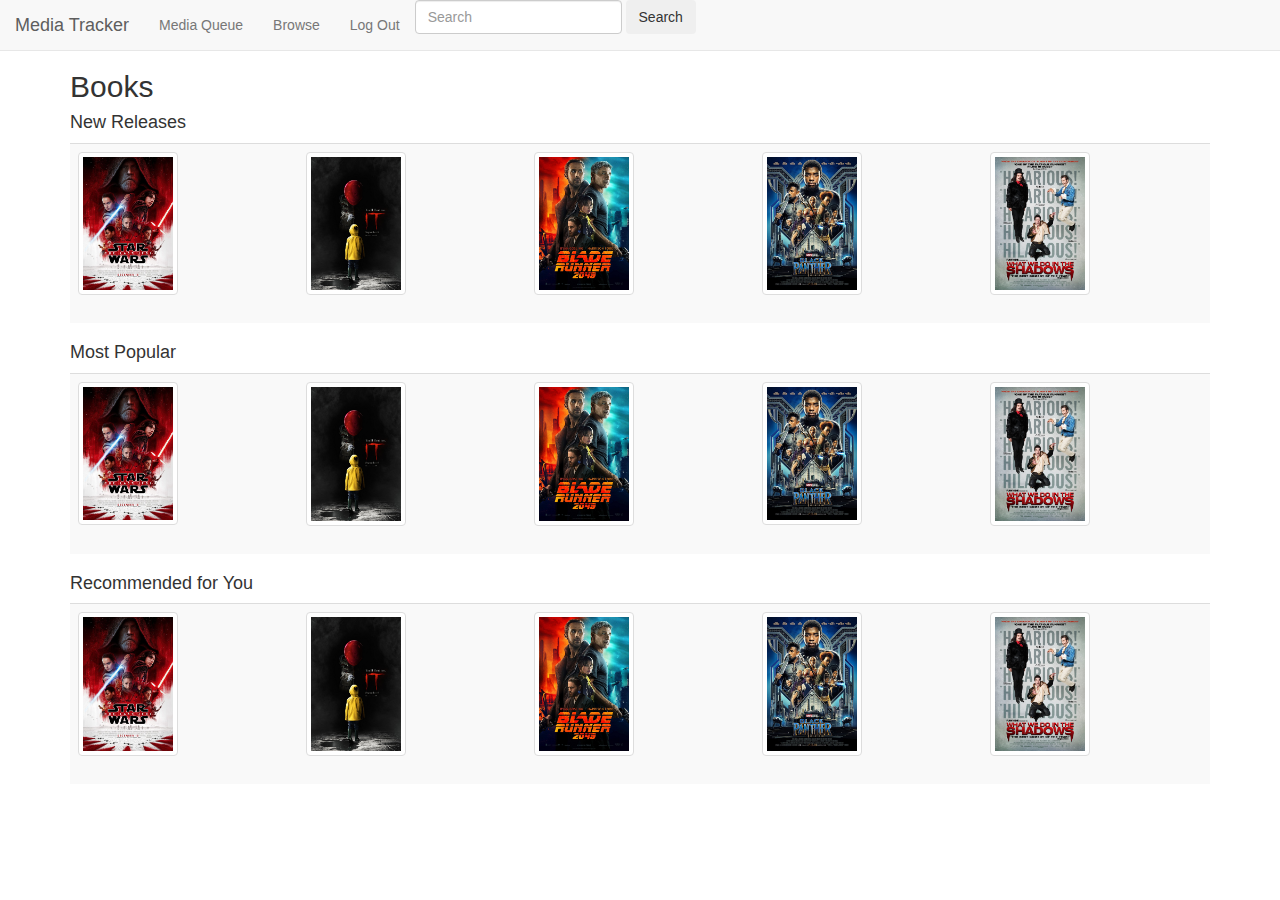
==== html/bookBrowser.html @ c42fee37 "New browsing pages" ====
<!DOCTYPE html>

<html lang="en">
    <head>
        <meta charset="utf-8">
        <meta name="viewport" content="width=device-width, initial-scale=1">
        <title>Media Queue</title>

        <link rel="stylesheet" href="https://maxcdn.bootstrapcdn.com/bootstrap/3.3.7/css/bootstrap.min.css">
        <link rel="stylesheet" href="../star-rating-plugin/bootstrap-star-rating/css/star-rating.min.css">

        <script
            src="https://ajax.googleapis.com/ajax/libs/jquery/1.12.4/jquery.min.js">
        </script>
        <script
            src="https://maxcdn.bootstrapcdn.com/bootstrap/3.3.7/js/bootstrap.min.js">
        </script>
        <script
            src="../star-rating-plugin/bootstrap-star-rating/js/star-rating.min.js" type="text/javascript">
        </script>

    <style>
    
        body {
            margin-top:50px;
        }
        
        .thumbnail {
            width: 100px;
        }
    </style>

    </head>
    <body>
        
        <nav class="navbar navbar-toggleable-sm navbar-default navbar-fixed-top bg-inverse">
          <a class="navbar-brand" href="./entertainment.html">Media Tracker</a>
          <button type="button" class="navbar-toggle" data-toggle="collapse" data-target="#fixedNav">
      </button>
          <div class="collapse navbar-collapse" id="fixedNav">
            <ul class="nav navbar-nav">
              
              <li class="nav-item">
                <a class="nav-link" href="./entertainment.html">Media Queue<span class="sr-only">(current)</span></a>

              </li>
              <li class="nav-item dropdown">
                <a class="nav-link dropdown-toggle" href="http://example.com" id="navbarDropdownMenuLink" data-toggle="dropdown" aria-haspopup="true" aria-expanded="false">
                  Browse
                </a>
                <div class="dropdown-menu" aria-labelledby="navbarDropdownMenuLink">
                  <a class="dropdown-item" href="movieBrowser.html">Movies</a>
                  <a class="dropdown-item" href="tvShowBrowser.html">TV Shows</a>
                  <a class="dropdown-item" href="bookBrowser.html">Books</a>
                </div>
              </li>
              <li class="nav-item">
                <a class="nav-link" href="./login.html">Log Out</a>
              </li>
            </ul>
            <form class="form-inline my-2 my-lg-0" method="post" action="../php/sample.php">
              <input class="form-control mr-sm-2" type="text" placeholder="Search" name="search">

              <input class="btn btn-outline-success my-2 my-sm-0" type="submit" onClick="Javascript:window.location.href = '../php/sample.php';" value="Search">

            </form>
          </div>
        </nav>
        
        <div class="container">
            <h2>Books</h2>
            <a name = "movies"></a><h4 id>New Releases</h4></a>

            <table class="table table-striped">
 
                <tr>
                    <td><img class="thumbnail" src="../images/thelastjedi.jpg" alt="The Last Jedi cover"/></td>
                    <td><img class="thumbnail" src="../images/it.jpg" alt="It (2017) cover"/></td>
                    <td><img class="thumbnail" src="../images/bladerunner2049.jpg" alt="Blade Runner 2049 cover"/></td>
                    <td><img class="thumbnail" src="../images/blackpanther.jpg" alt="Black Panther cover"/></td>
                    <td><img class="thumbnail" src="../images/whatwedointheshadows.jpg" alt="What We Do in the Shadows cover"/></td>
                </tr>
                
            </table>
        
        <a name = "movies"></a><h4 id>Most Popular</h4></a>

            <table class="table table-striped">
 
                <tr>
                    <td><img class="thumbnail" src="../images/thelastjedi.jpg" alt="The Last Jedi cover"/></td>
                    <td><img class="thumbnail" src="../images/it.jpg" alt="It (2017) cover"/></td>
                    <td><img class="thumbnail" src="../images/bladerunner2049.jpg" alt="Blade Runner 2049 cover"/></td>
                    <td><img class="thumbnail" src="../images/blackpanther.jpg" alt="Black Panther cover"/></td>
                    <td><img class="thumbnail" src="../images/whatwedointheshadows.jpg" alt="What We Do in the Shadows cover"/></td>
                </tr>
                
            </table>
        
        <a name = "movies"></a><h4 id>Recommended for You</h4></a>

            <table class="table table-striped">
 
                <tr>
                    <td><img class="thumbnail" src="../images/thelastjedi.jpg" alt="The Last Jedi cover"/></td>
                    <td><img class="thumbnail" src="../images/it.jpg" alt="It (2017) cover"/></td>
                    <td><img class="thumbnail" src="../images/bladerunner2049.jpg" alt="Blade Runner 2049 cover"/></td>
                    <td><img class="thumbnail" src="../images/blackpanther.jpg" alt="Black Panther cover"/></td>
                    <td><img class="thumbnail" src="../images/whatwedointheshadows.jpg" alt="What We Do in the Shadows cover"/></td>
                </tr>
                
            </table>
        </div>

    </body>
</html>
---- star-rating-plugin/bootstrap-star-rating/css/star-rating.min.css ----
/*!
 * bootstrap-star-rating v4.0.2
 * http://plugins.krajee.com/star-rating
 *
 * Author: Kartik Visweswaran
 * Copyright: 2013 - 2017, Kartik Visweswaran, Krajee.com
 *
 * Licensed under the BSD 3-Clause
 * https://github.com/kartik-v/bootstrap-star-rating/blob/master/LICENSE.md
 */.rating-loading{width:25px;height:25px;font-size:0;color:#fff;background:url(../img/loading.gif) top left no-repeat;border:none}.rating-container .rating-stars{position:relative;cursor:pointer;vertical-align:middle;display:inline-block;overflow:hidden;white-space:nowrap}.rating-container .rating-input{position:absolute;cursor:pointer;width:100%;height:1px;bottom:0;left:0;font-size:1px;border:none;background:0 0;padding:0;margin:0}.rating-disabled .rating-input,.rating-disabled .rating-stars{cursor:not-allowed}.rating-container .star{display:inline-block;margin:0 3px;text-align:center}.rating-container .empty-stars{color:#aaa}.rating-container .filled-stars{position:absolute;left:0;top:0;margin:auto;color:#fde16d;white-space:nowrap;overflow:hidden;-webkit-text-stroke:1px #777;text-shadow:1px 1px #999}.rating-rtl{float:right}.rating-animate .filled-stars{transition:width .25s ease;-o-transition:width .25s ease;-moz-transition:width .25s ease;-webkit-transition:width .25s ease}.rating-rtl .filled-stars{left:auto;right:0;-moz-transform:matrix(-1,0,0,1,0,0) translate3d(0,0,0);-webkit-transform:matrix(-1,0,0,1,0,0) translate3d(0,0,0);-o-transform:matrix(-1,0,0,1,0,0) translate3d(0,0,0);transform:matrix(-1,0,0,1,0,0) translate3d(0,0,0)}.rating-rtl.is-star .filled-stars{right:.06em}.rating-rtl.is-heart .empty-stars{margin-right:.07em}.rating-lg{font-size:3.91em}.rating-md{font-size:3.13em}.rating-sm{font-size:2.5em}.rating-xs{font-size:2em}.rating-xl{font-size:4.89em}.rating-container .clear-rating{color:#aaa;cursor:not-allowed;display:inline-block;vertical-align:middle;font-size:60%;padding-right:5px}.clear-rating-active{cursor:pointer!important}.clear-rating-active:hover{color:#843534}.rating-container .caption{color:#999;display:inline-block;vertical-align:middle;font-size:60%;margin-top:-.6em;margin-left:5px;margin-right:0}.rating-rtl .caption{margin-right:5px;margin-left:0}@media print{.rating-container .clear-rating{display:none}}
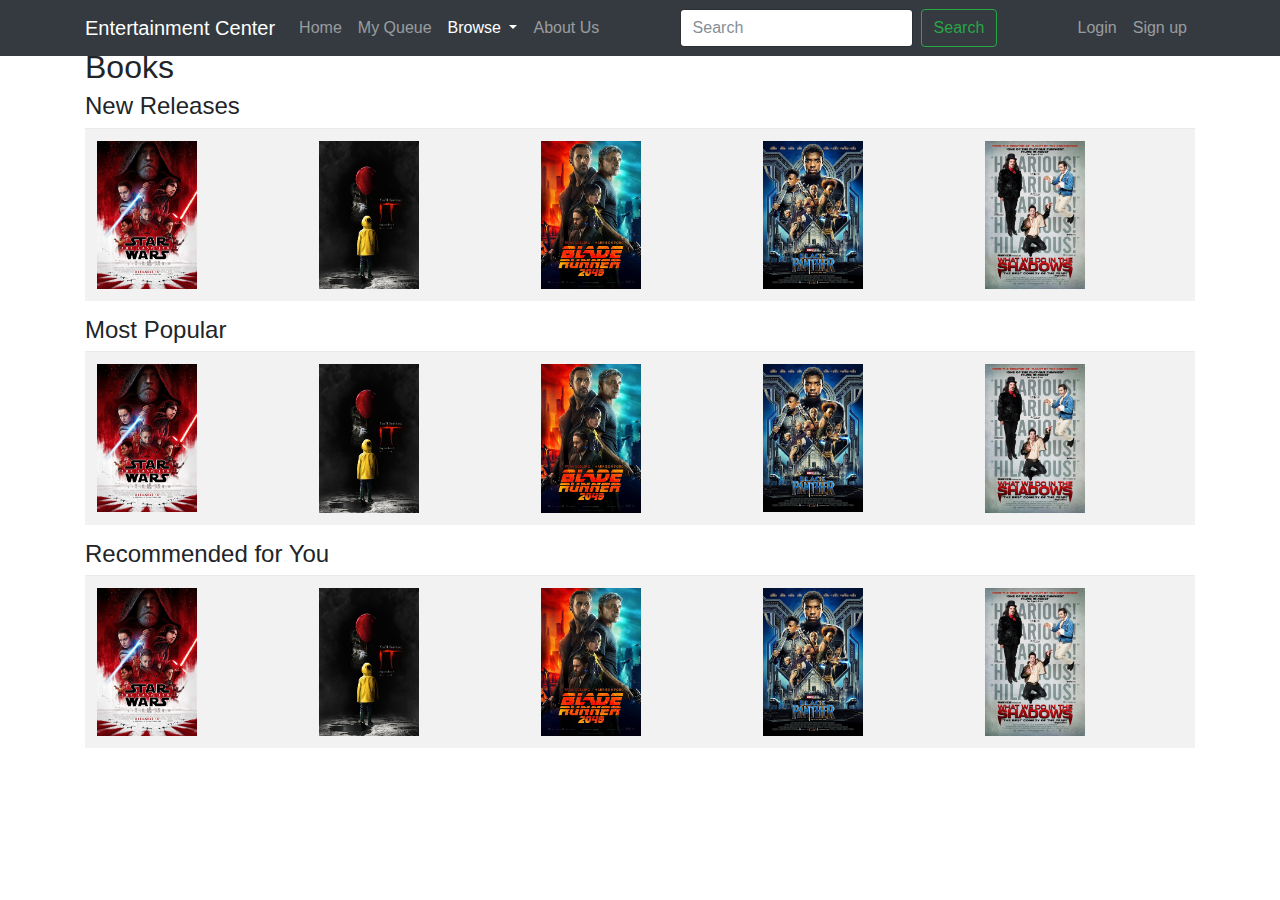
==== commit 8d8c1410: "added dropdown menu to navbar" ====
--- a/html/bookBrowser.html
+++ b/html/bookBrowser.html
@@ -4,20 +4,11 @@
     <head>
         <meta charset="utf-8">
         <meta name="viewport" content="width=device-width, initial-scale=1">
-        <title>Media Queue</title>
+        <title>Browse books</title>
 
-        <link rel="stylesheet" href="https://maxcdn.bootstrapcdn.com/bootstrap/3.3.7/css/bootstrap.min.css">
+        <!-- Bootstrap core CSS -->
+        <link href="../css/bootstrap.min.css" rel="stylesheet">
         <link rel="stylesheet" href="../star-rating-plugin/bootstrap-star-rating/css/star-rating.min.css">
-
-        <script
-            src="https://ajax.googleapis.com/ajax/libs/jquery/1.12.4/jquery.min.js">
-        </script>
-        <script
-            src="https://maxcdn.bootstrapcdn.com/bootstrap/3.3.7/js/bootstrap.min.js">
-        </script>
-        <script
-            src="../star-rating-plugin/bootstrap-star-rating/js/star-rating.min.js" type="text/javascript">
-        </script>
 
     <style>
     
@@ -33,37 +24,50 @@
     </head>
     <body>
         
-        <nav class="navbar navbar-toggleable-sm navbar-default navbar-fixed-top bg-inverse">
-          <a class="navbar-brand" href="./entertainment.html">Media Tracker</a>
-          <button type="button" class="navbar-toggle" data-toggle="collapse" data-target="#fixedNav">
-      </button>
-          <div class="collapse navbar-collapse" id="fixedNav">
-            <ul class="nav navbar-nav">
+        <!-- Navigation -->
+        <nav class="navbar navbar-expand-lg navbar-dark bg-dark fixed-top">
+          <div class="container">
+            <a class="navbar-brand" href="home.html">Entertainment Center</a>
+            <button class="navbar-toggler" type="button" data-toggle="collapse" data-target="#navbarResponsive" aria-controls="navbarResponsive" aria-expanded="false" aria-label="Toggle navigation">
+              <span class="navbar-toggler-icon"></span>
+            </button>
+            <div class="collapse navbar-collapse" id="navbarResponsive">
+              <ul class="navbar-nav mr-auto">
+                <li class="nav-item">
+                  <a class="nav-link" href="home.html">Home</a>
+                </li>
+                <li class="nav-item">
+                  <a class="nav-link" href="queue.html">My Queue</a>
+                </li>
+                <li class="nav-item dropdown active">
+            <a class="nav-link dropdown-toggle" href="http://example.com" id="navbarDropdownMenuLink" data-toggle="dropdown" aria-haspopup="true" aria-expanded="false">
+              Browse
+            </a>
+            <div class="dropdown-menu" aria-labelledby="navbarDropdownMenuLink">
+              <a class="dropdown-item" href="movieBrowser.html">Movies</a>
+              <a class="dropdown-item" href="tvShowBrowser.html">Tv Shows</a>
+              <a class="dropdown-item" href="bookBrowser.html">Books</a>
+            </div>
+          </li>
+                <li class="nav-item">
+                  <a class="nav-link" href="aboutUs.html">About Us</a>
+                </li>
+              </ul>
               
-              <li class="nav-item">
-                <a class="nav-link" href="./entertainment.html">Media Queue<span class="sr-only">(current)</span></a>
-
-              </li>
-              <li class="nav-item dropdown">
-                <a class="nav-link dropdown-toggle" href="http://example.com" id="navbarDropdownMenuLink" data-toggle="dropdown" aria-haspopup="true" aria-expanded="false">
-                  Browse
-                </a>
-                <div class="dropdown-menu" aria-labelledby="navbarDropdownMenuLink">
-                  <a class="dropdown-item" href="movieBrowser.html">Movies</a>
-                  <a class="dropdown-item" href="tvShowBrowser.html">TV Shows</a>
-                  <a class="dropdown-item" href="bookBrowser.html">Books</a>
-                </div>
-              </li>
-              <li class="nav-item">
-                <a class="nav-link" href="./login.html">Log Out</a>
-              </li>
-            </ul>
-            <form class="form-inline my-2 my-lg-0" method="post" action="../php/sample.php">
-              <input class="form-control mr-sm-2" type="text" placeholder="Search" name="search">
-
-              <input class="btn btn-outline-success my-2 my-sm-0" type="submit" onClick="Javascript:window.location.href = '../php/sample.php';" value="Search">
-
-            </form>
+              <form class="form-inline my-2 my-lg-0" method="post" action="../php/sample.php">
+                  <input class="form-control mr-sm-2" type="text" placeholder="Search" name="search">
+                  <input class="btn btn-outline-success my-2 my-sm-0" type="submit" onClick="Javascript:window.location.href = '../php/sample.php';" value="Search">
+              </form>
+              
+              <ul class="navbar-nav ml-auto">
+                <li class="nav-item">
+                  <a class="nav-link" href="login.html">Login<span class="glyphicon glyphicon-log-in"></span></a>
+                </li>
+                <li class="nav-item">
+                  <a class="nav-link" href="signup.html">Sign up<span class="glyphicon glyphicon-edit"></span></a>
+                </li>
+              </ul>
+            </div>
           </div>
         </nav>
         
@@ -112,5 +116,11 @@
             </table>
         </div>
 
+    
+        <!-- Bootstrap core JavaScript -->
+        <script src="../jquery/jquery.min.js"></script>
+        <script src="../js/bootstrap.bundle.min.js"></script>
+        <script src="../star-rating-plugin/bootstrap-star-rating/js/star-rating.min.js" type="text/javascript"></script>
+
     </body>
 </html>
